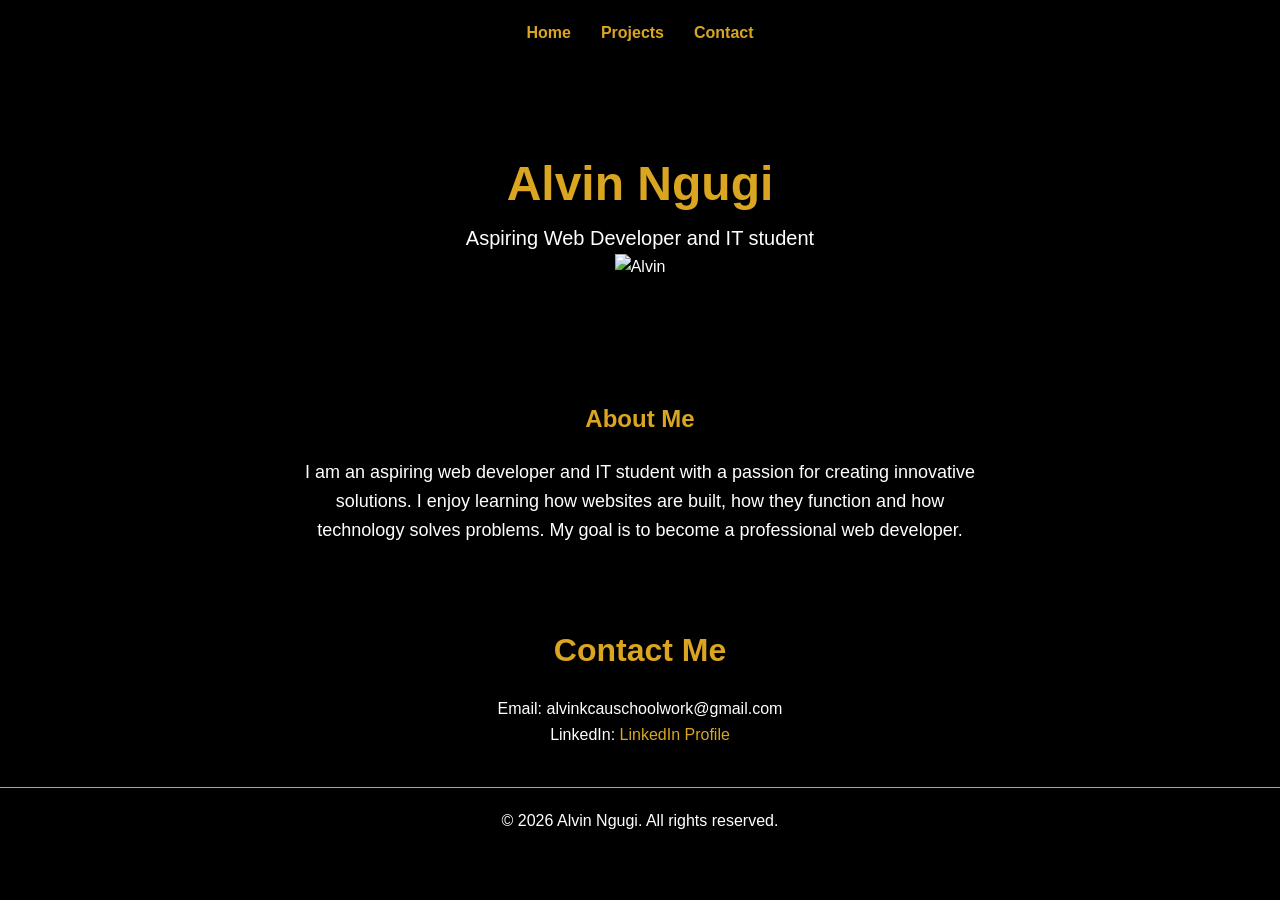
==== index.html @ 91b4719d "Add files via upload" ====
<!DOCTYPE html>
<html lang="en">
<head>
  <meta charset="UTF-8">
  <meta name="viewport" content="width=device-width, initial-scale=1.0">
  <title>my portfolio</title>
  <link rel="stylesheet" href="styles.css">
</head>
<body>
  <nav>
    <ul>
      <li><a href="index.html">Home</a></li>
      <li><a href="projects.html">Projects</a></li>
      <li><a href="contact.html">Contact</a></li>
    </ul>
  </nav>

  <main>
    <section class="introduction">
      <div class="intro-content">
        <h1>Alvin Ngugi</h1>
        <p>Aspiring Web Developer and IT student</p>
        <img src="Images/alvin.jpg" alt="Alvin">
      </div>
    </section>

    <section class="about">
      <h2>About Me</h2>
      <p>I am an aspiring web developer and IT student with a passion for creating innovative solutions. I enjoy learning how websites are built, how they function and how technology solves problems. My goal is to become a professional web developer.</p>
    </section>

    <section class="contact" id="contact">
      <h2>Contact Me</h2>
      <p>Email: alvinkcauschoolwork@gmail.com</p>
      <p>LinkedIn: <a href="https://www.linkedin.com/in/alvin-ngugi-91488943a/" target="_blank">LinkedIn Profile</a></p>
    </section>

    <footer>
      <p>&copy; 2026 Alvin Ngugi. All rights reserved.</p>
    </footer>
  </main>
</body>
</html>
---- styles.css ----
*{margin: 0;padding: 0;box-sizing:border-box}
body{font-family:Arial, sans-serif;line-height:1.6;background-color:black;color:white;}
nav{background-color:black;padding: 20px;}
nav ul{list-style-type:none;display:flex;justify-content:center;gap: 30px;}
nav a{color:goldenrod;text-decoration:none;font-weight:bold;}
.introduction{text-align:center;padding:80px 20px;}
.introduction h1{color:goldenrod;font-size:48px;margin: bottom 10px;}
.introduction p{color:white;font-size:20px;}
.about{padding: 40px 20px;text-align:center;}
.about h2{color:goldenrod;font: size 32px;margin-bottom: 20px;}
  .about p{max-width: 700px;margin: 0 auto;color:white;font-size:18px;}
.contact{padding: 40px 20px;text-align:center;}
.contact h2{color:goldenrod;font-size:32px;margin-bottom:20px;}
 .contact a{color:goldenrod;text-decoration:none;}
 footer{background-color:black;padding:20px;text-align:center;color:white;border-top:1px solid goldenrod;}









 @media (max-width: 600px){nav ul{flex-direction:column;gap:10px;}}
.inroduction h1{font-size:36px;}
  .introduction img{width: 120px;height: 120px;}
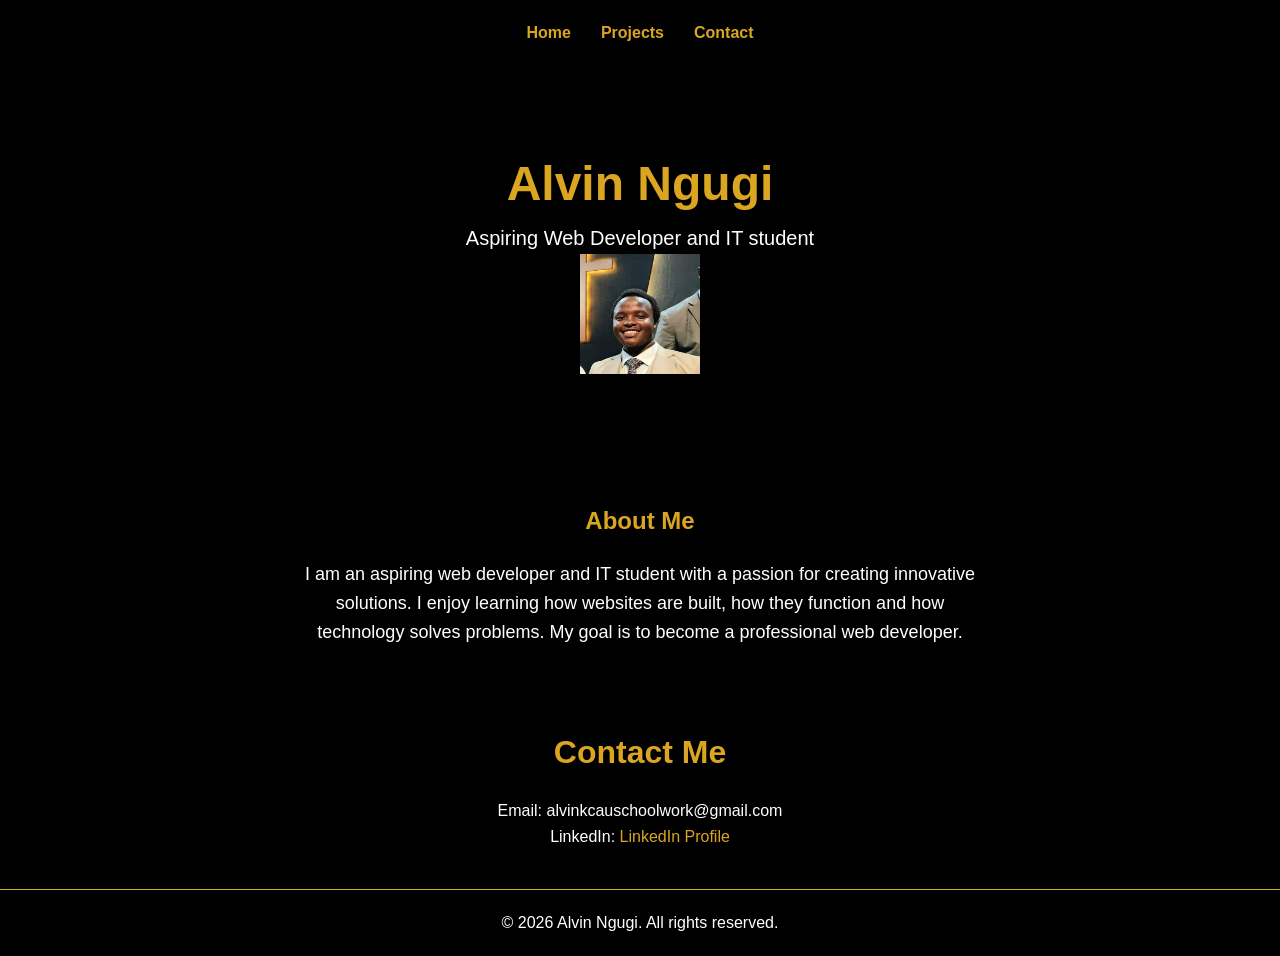
==== commit b3ca33a7: "create personal portfolio website" ====
--- a/index.html
+++ b/index.html
@@ -1,43 +1,43 @@
-<!DOCTYPE html>
-<html lang="en">
-<head>
-  <meta charset="UTF-8">
-  <meta name="viewport" content="width=device-width, initial-scale=1.0">
-  <title>my portfolio</title>
-  <link rel="stylesheet" href="styles.css">
-</head>
-<body>
-  <nav>
-    <ul>
-      <li><a href="index.html">Home</a></li>
-      <li><a href="projects.html">Projects</a></li>
-      <li><a href="contact.html">Contact</a></li>
-    </ul>
-  </nav>
-
-  <main>
-    <section class="introduction">
-      <div class="intro-content">
-        <h1>Alvin Ngugi</h1>
-        <p>Aspiring Web Developer and IT student</p>
-        <img src="Images/alvin.jpg" alt="Alvin">
-      </div>
-    </section>
-
-    <section class="about">
-      <h2>About Me</h2>
-      <p>I am an aspiring web developer and IT student with a passion for creating innovative solutions. I enjoy learning how websites are built, how they function and how technology solves problems. My goal is to become a professional web developer.</p>
-    </section>
-
-    <section class="contact" id="contact">
-      <h2>Contact Me</h2>
-      <p>Email: alvinkcauschoolwork@gmail.com</p>
-      <p>LinkedIn: <a href="https://www.linkedin.com/in/alvin-ngugi-91488943a/" target="_blank">LinkedIn Profile</a></p>
-    </section>
-
-    <footer>
-      <p>&copy; 2026 Alvin Ngugi. All rights reserved.</p>
-    </footer>
-  </main>
-</body>
+<!DOCTYPE html>
+<html lang="en">
+<head>
+  <meta charset="UTF-8">
+  <meta name="viewport" content="width=device-width, initial-scale=1.0">
+  <title>my portfolio</title>
+  <link rel="stylesheet" href="styles.css">
+</head>
+<body>
+  <nav>
+    <ul>
+      <li><a href="index.html">Home</a></li>
+      <li><a href="projects.html">Projects</a></li>
+      <li><a href="contact.html">Contact</a></li>
+    </ul>
+  </nav>
+
+  <main>
+    <section class="introduction">
+      <div class="intro-content">
+        <h1>Alvin Ngugi</h1>
+        <p>Aspiring Web Developer and IT student</p>
+        <img src="Images/alvin.jpg" alt="Alvin">
+      </div>
+    </section>
+
+    <section class="about">
+      <h2>About Me</h2>
+      <p>I am an aspiring web developer and IT student with a passion for creating innovative solutions. I enjoy learning how websites are built, how they function and how technology solves problems. My goal is to become a professional web developer.</p>
+    </section>
+
+    <section class="contact" id="contact">
+      <h2>Contact Me</h2>
+      <p>Email: alvinkcauschoolwork@gmail.com</p>
+      <p>LinkedIn: <a href="https://www.linkedin.com/in/alvin-ngugi-91488943a/" target="_blank">LinkedIn Profile</a></p>
+    </section>
+
+    <footer>
+      <p>&copy; 2026 Alvin Ngugi. All rights reserved.</p>
+    </footer>
+  </main>
+</body>
 </html>
--- a/styles.css
+++ b/styles.css
@@ -1,27 +1,27 @@
-*{margin: 0;padding: 0;box-sizing:border-box}
-body{font-family:Arial, sans-serif;line-height:1.6;background-color:black;color:white;}
-nav{background-color:black;padding: 20px;}
-nav ul{list-style-type:none;display:flex;justify-content:center;gap: 30px;}
-nav a{color:goldenrod;text-decoration:none;font-weight:bold;}
-.introduction{text-align:center;padding:80px 20px;}
-.introduction h1{color:goldenrod;font-size:48px;margin: bottom 10px;}
-.introduction p{color:white;font-size:20px;}
-.about{padding: 40px 20px;text-align:center;}
-.about h2{color:goldenrod;font: size 32px;margin-bottom: 20px;}
-  .about p{max-width: 700px;margin: 0 auto;color:white;font-size:18px;}
-.contact{padding: 40px 20px;text-align:center;}
-.contact h2{color:goldenrod;font-size:32px;margin-bottom:20px;}
- .contact a{color:goldenrod;text-decoration:none;}
- footer{background-color:black;padding:20px;text-align:center;color:white;border-top:1px solid goldenrod;}
-
-
-
-
-
-
-
-
-
- @media (max-width: 600px){nav ul{flex-direction:column;gap:10px;}}
-.inroduction h1{font-size:36px;}
+*{margin: 0;padding: 0;box-sizing:border-box}
+body{font-family:Arial, sans-serif;line-height:1.6;background-color:black;color:white;}
+nav{background-color:black;padding: 20px;}
+nav ul{list-style-type:none;display:flex;justify-content:center;gap: 30px;}
+nav a{color:goldenrod;text-decoration:none;font-weight:bold;}
+.introduction{text-align:center;padding:80px 20px;}
+.introduction h1{color:goldenrod;font-size:48px;margin: bottom 10px;}
+.introduction p{color:white;font-size:20px;}
+.about{padding: 40px 20px;text-align:center;}
+.about h2{color:goldenrod;font: size 32px;margin-bottom: 20px;}
+  .about p{max-width: 700px;margin: 0 auto;color:white;font-size:18px;}
+.contact{padding: 40px 20px;text-align:center;}
+.contact h2{color:goldenrod;font-size:32px;margin-bottom:20px;}
+ .contact a{color:goldenrod;text-decoration:none;}
+ footer{background-color:black;padding:20px;text-align:center;color:white;border-top:1px solid goldenrod;}
+
+
+
+
+
+
+
+
+
+ @media (max-width: 600px){nav ul{flex-direction:column;gap:10px;}}
+.inroduction h1{font-size:36px;}
   .introduction img{width: 120px;height: 120px;}
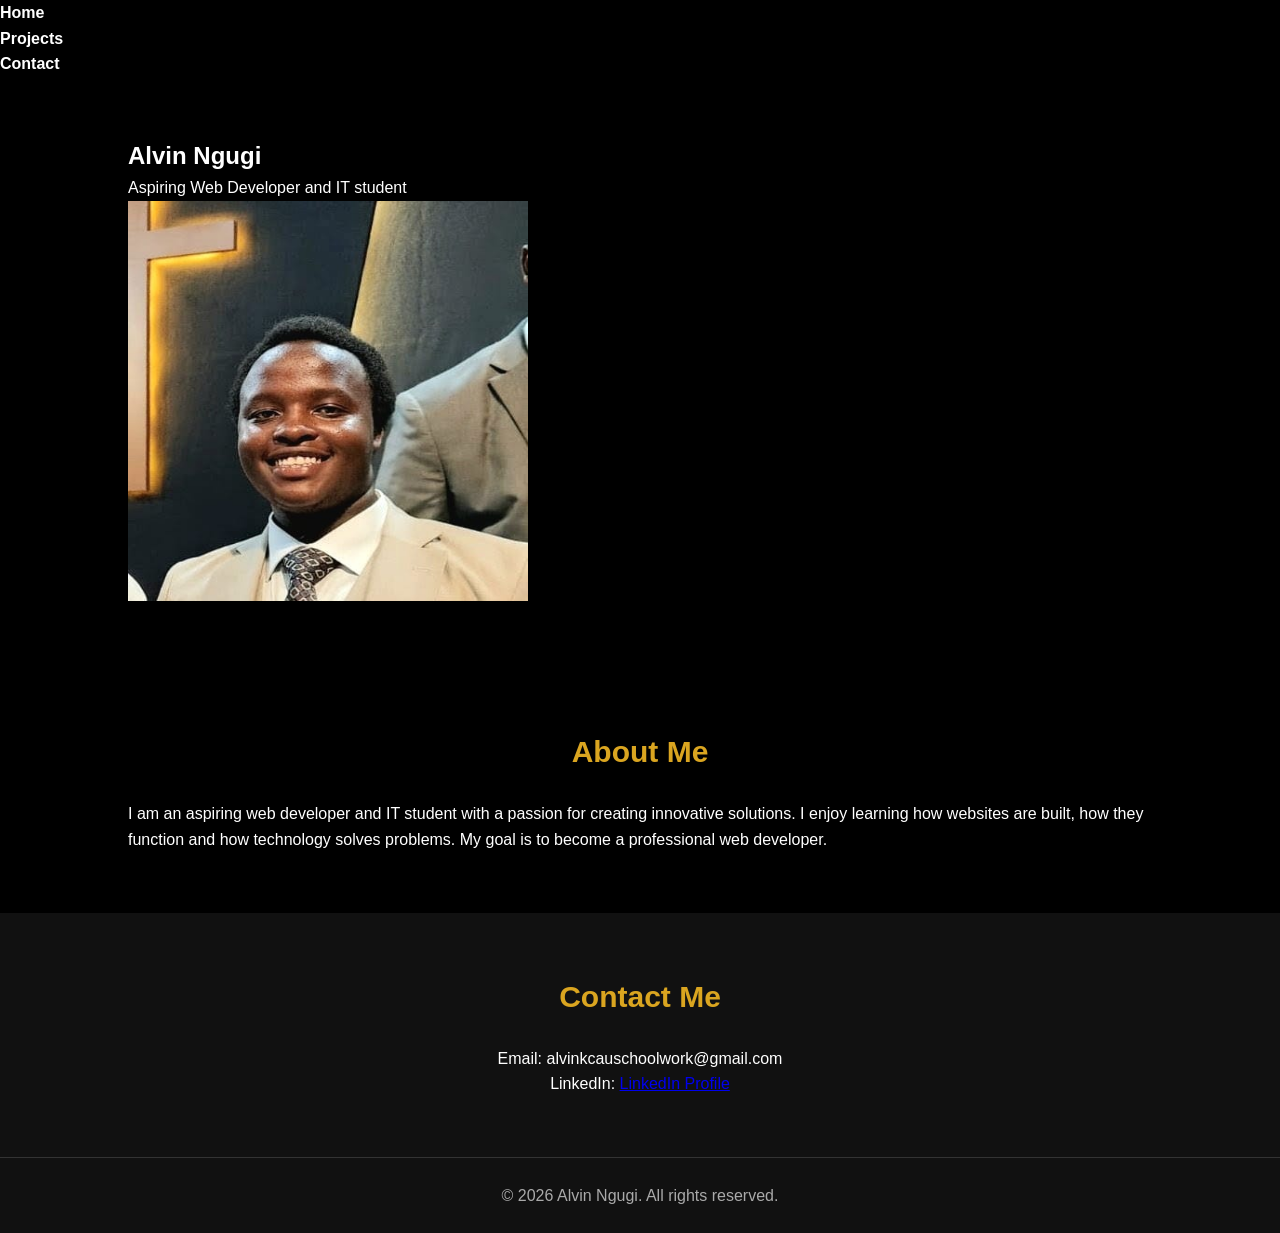
==== commit 247e9ab6: "Complete Assignment 3" ====
--- a/index.html
+++ b/index.html
@@ -20,7 +20,7 @@
       <div class="intro-content">
         <h1>Alvin Ngugi</h1>
         <p>Aspiring Web Developer and IT student</p>
-        <img src="Images/alvin.jpg" alt="Alvin">
+        <img src="Images/alvin.jpg" alt="Alvin" width="400" height="400" fetchpriority="high">
       </div>
     </section>
 
--- a/styles.css
+++ b/styles.css
@@ -1,27 +1,240 @@
-*{margin: 0;padding: 0;box-sizing:border-box}
-body{font-family:Arial, sans-serif;line-height:1.6;background-color:black;color:white;}
-nav{background-color:black;padding: 20px;}
-nav ul{list-style-type:none;display:flex;justify-content:center;gap: 30px;}
-nav a{color:goldenrod;text-decoration:none;font-weight:bold;}
-.introduction{text-align:center;padding:80px 20px;}
-.introduction h1{color:goldenrod;font-size:48px;margin: bottom 10px;}
-.introduction p{color:white;font-size:20px;}
-.about{padding: 40px 20px;text-align:center;}
-.about h2{color:goldenrod;font: size 32px;margin-bottom: 20px;}
-  .about p{max-width: 700px;margin: 0 auto;color:white;font-size:18px;}
-.contact{padding: 40px 20px;text-align:center;}
-.contact h2{color:goldenrod;font-size:32px;margin-bottom:20px;}
- .contact a{color:goldenrod;text-decoration:none;}
- footer{background-color:black;padding:20px;text-align:center;color:white;border-top:1px solid goldenrod;}
+*{
+  margin: 0;
+  padding: 0;
+  box-sizing: border-box;
+  scroll-behavior: smooth;
+}
+body{
+  font-family: Arial, sans-serif;
+  line-height: 1.6;
+  background-color: black;
+  color: white;
+}
+:root{
+  --golden-color: goldenrod;
+  --black-color: black;
+  --dark: #151515;
+  --white-color: white;
+}
+/*header*/
+header{
+  background-color: #111111;
+  padding: 20px 8%;
+  display: flex;
+  justify-content: space-between;
+  align-items: center;
+  border-bottom: 2px solid goldenrod;
+}
+header h1{
+  color: goldenrod;
+  font-size: 28px;
+}
+nav{
+  display: flex;
+  gap: 25px;
+}
+nav a{
+  color: white;
+  text-decoration: none;
+  font-weight: bold;
+  transition: 0.3s;
+}
+nav a:hover{
+  color: goldenrod;
+}
+section{
+  padding: 60px 10%;
+}
+section h2{
+  color: goldenrod;
+  font-size: 30px;
+  margin-bottom: 25px;
+  text-align: center;
+}
+/* SKILLS */
+#skills .skill{
+background: #0c0c00;
+}
+#skills p {
+  margin : 15px 0 5px;
+}
+#skills container{
+  width: 100%;
+  background: #0c0c00;
+  height: 20px;
+  border-radius: 20px;
+  overflow: hidden;
+}
+.skill-level{
+  height: 100%;
+  background: goldenrod;
+  color: #000000;
+  font-size: 12px;
+  text-align: center;
+  font-weight: bold;
+}
+.html{
+  width: 80%;
+}
+.css{
+  width: 75%;
+}
+.javascript{
+  width: 65%;
+}
+.github{
+  width: 70%;
+}
+.web-design{
+  width: 60%;
+}
+#projects {
+  background-color: #111111;
+}
+.projects-container {
+  display: grid;
+  grid-template-columns: repeat(3, 1fr);
+  gap: 25px;
+  margin-top: 25px;
+}
+.project-card {
+  background-color: #0c0c00;
+  padding: 25px;
+  border-radius: 10px;
+  border-bottom: 3px solid goldenrod;
+  transition: transform 0.3s ease-in-out;
+}
+.project-card:hover {
+  transform: translateY(-6px);
+}
+.project-card h3 {
+  color: goldenrod;
+  margin-bottom: 15px;
+}
+.project-card p {
+  color: #cccccc;
+  margin-bottom: 15px;
+}
+.project-card a {
+  color: goldenrod;
+  text-decoration: none;
+  font-weight: bold;
+}
+.project-card:hover{
+  text-decoration: underline;
+}
+#github projects {
+  background-color: #111111;
+  padding: 60px 10%;
+  text-align: center;
+  display: block;
+  color: white;
+}
+#github projects h2 {
+  color: goldenrod;
+}
+#github status {
+  margin : 20px 0;
+  color: goldenrod;
+}
+#githubRepolist {
+  display: grid;
+  grid-template-columns: repeat( auto-fit, minmax(230px, 1fr));
+  gap: 20px;
+  text-align: left;
+}
+#githubRepolist .project-card {
+  background-color: #0c0c00;
+  padding: 25px;
+  border-radius: 10px;
+  border-bottom: 3px solid goldenrod;
+}
+#services {
+  text-align: center;
+}
+#services p {
+  margin: 12px 0;
+  color: #cccccc;
+}
+#contact {
+  background-color: #111111;
+  text-align: center;
+}
+#contact form {
+  display: flex;
+  flex-direction: column;
+  margin: 0 auto;
+  max-width: 550px;
+  gap: 15px;
+}
+#contact form label {
+  text-align: left;
+}
+input,
+textarea {
+  width: 100%;
+  padding: 14px;
+  border: 1px solid #5555555;
+  border-radius: 5px;
+  background-color: #0c0c00;
+  color: white;
+  font-family: Arial, sans-serif;
+}
+input:focus,
+textarea:focus {
+  outline: none;
+  border-color: goldenrod;
+}
+textarea {
+  resize: vertical;
+  min-height: 120px;
+}
+button {
+  background-color: goldenrod;
+  color: black;
+  border: 2px solid goldenrod;
+  padding: 13px 25px;
+  border-radius: 5px;
+  cursor: pointer;
+  font-weight: bold;
+  transition: 0.3s;
+}
+button:hover {
+  background-color: transparent;
+  color: goldenrod;
+}
+#formMessage {
+  margin-top: 15px;
+  color: goldenrod;
+}
+footer {
+  background-color: #111111;
+  padding: 25px 8%;
+  text-align: center;
+  color: #cccccc;
+  border-top: 1px solid #333333;
+  color: #aaaaaa;
+}
+@media (max-width: 768px) {
+  header {
+    flex-direction: column;
+    gap: 15px;
+    padding: 20px;
+  }
 
+  nav {
+    flex-wrap: wrap;
+    justify-content: center;
+    gap: 15px;
+  }
 
-
-
-
-
-
-
-
- @media (max-width: 600px){nav ul{flex-direction:column;gap:10px;}}
-.inroduction h1{font-size:36px;}
-  .introduction img{width: 120px;height: 120px;}+  section {
+    padding: 45px 6%;
+  }
+   .projects-container {
+    grid-template-columns: 1fr;
+  }
+  section h2 {
+    font-size: 25px;
+  }
+}
